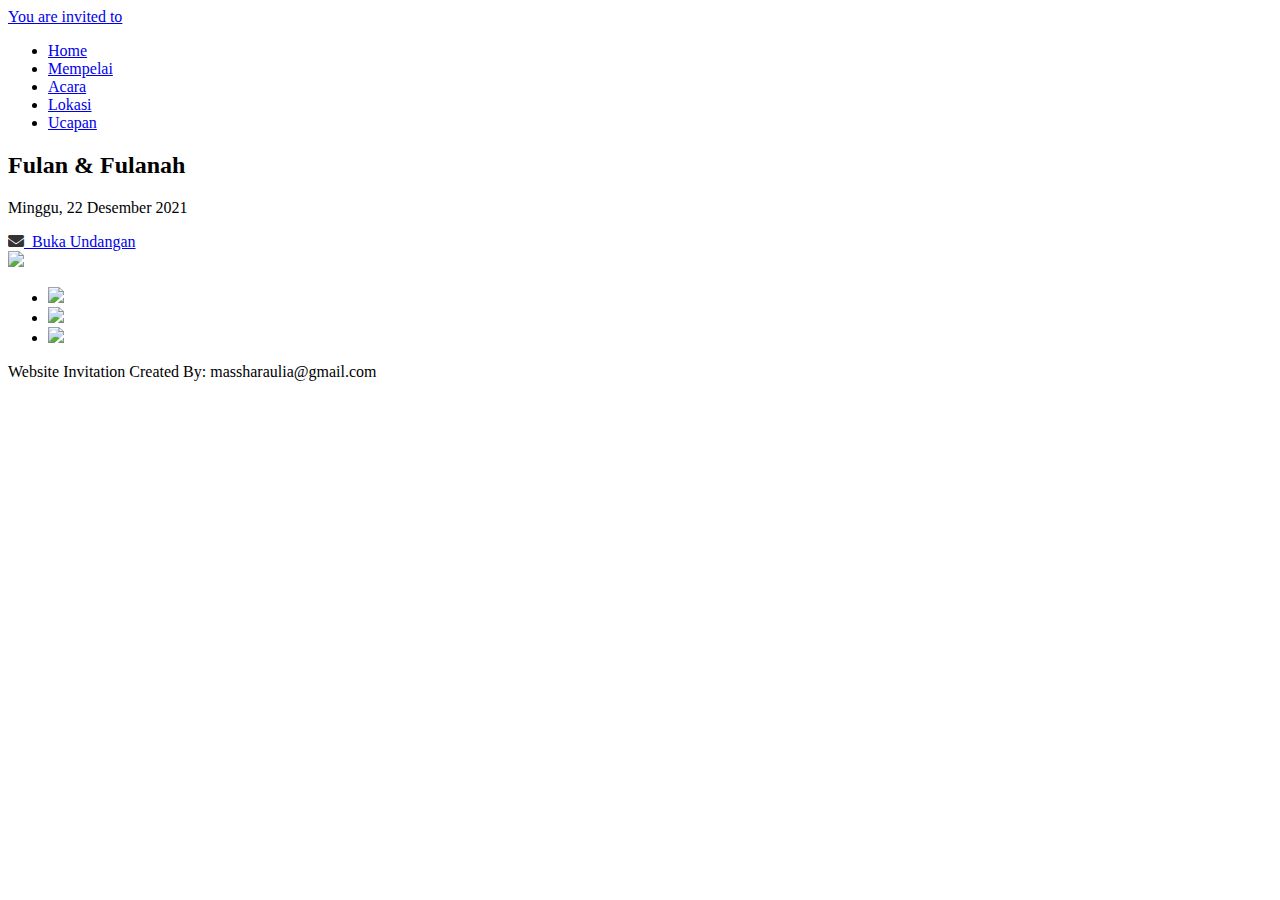
==== index.html @ 615ebd23 "mengubah nama file" ====
<!DOCTYPE html>
<html lang="en">
  <head>
    <meta charset="UTF-8" />
    <meta http-equiv="X-UA-Compatible" content="IE=edge" />
    <meta name="viewport" content="width=device-width, initial-scale=1.0" />
    <link rel="stylesheet" href="inv.css" />
    <link rel="stylesheet" href="https://cdnjs.cloudflare.com/ajax/libs/font-awesome/5.13.0/css/all.min.css">
    <!-- <link rel="stylesheet"
          href="https://fonts.googleapis.com/css?family=Tangerine"> -->
    <title>Digital Wedding Invitation WeCode</title>
  </head>
  <body>
    <section>
      <div class="container">
        <header>
          <a href="#" class="logo">You are invited to</a>
          <ul>
            <li><a href="#" class="active">Home</a></li>
            <li><a href="#">Mempelai</a></li>
            <li><a href="#">Acara</a></li>
            <li><a href="#">Lokasi</a></li>
            <li><a href="#">Ucapan</a></li>
          </ul>
        </header>
        <div class="content">
          <h2>Fulan & Fulanah</h2>
          <p>Minggu, 22 Desember 2021</p>
          <a href="#"><i class="fas fa-envelope" style="color: #333;"></i>&nbsp; Buka Undangan</a>
        </div>
        <div class="imgBx">
          <img src="img/ch.png" />
        </div>
        <ul class="sci">
          <li>
            <a href="#"><img src="img/facebook.png" /></a>
          </li>
          <li>
            <a href="#"><img src="img/instagram.png" /></a>
          </li>
          <li>
            <a href="#"><img src="img/twitter.png" /></a>
          </li>
        </ul>        
        <p class="copyrightText">Website Invitation Created By: massharaulia@gmail.com</p>
      </div>
    </section>

    
  </body>
</html>
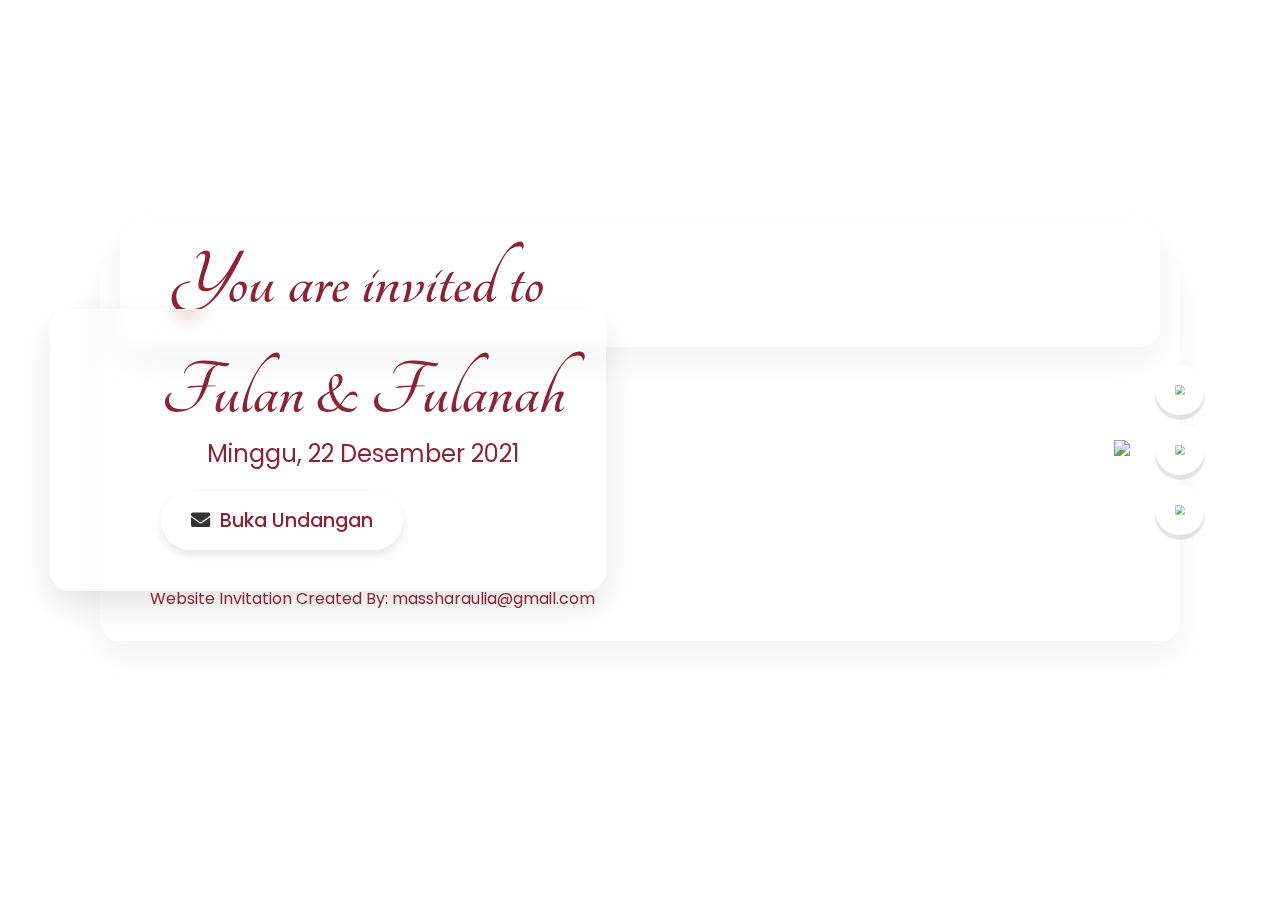
==== commit d647fb13: "Update index.html" ====
--- a/index.html
+++ b/index.html
@@ -15,13 +15,13 @@
       <div class="container">
         <header>
           <a href="#" class="logo">You are invited to</a>
-          <ul>
+<!--           <ul>
             <li><a href="#" class="active">Home</a></li>
             <li><a href="#">Mempelai</a></li>
             <li><a href="#">Acara</a></li>
             <li><a href="#">Lokasi</a></li>
             <li><a href="#">Ucapan</a></li>
-          </ul>
+          </ul> -->
         </header>
         <div class="content">
           <h2>Fulan & Fulanah</h2>
--- a/inv.css
+++ b/inv.css
@@ -0,0 +1,263 @@
+@import url("https://fonts.googleapis.com/css?family=Poppins:200,300,400,500,600,700,800,900&display=swap");
+@import url("https://fonts.googleapis.com/css?family=Tangerine:200,300,400,500,600,700,800,900&display=swap");
+* {
+  margin: 0;
+  padding: 0;
+  box-sizing: border-box;
+  font-family: "Poppins", sans-serif;
+}
+section {
+  display: flex;
+  justify-content: center;
+  align-items: center;
+  min-height: 100vh;
+  background: url(img/bg.png);
+  background-size: cover;
+  background-position: center;
+  background-attachment: fixed;
+  padding: 50px;
+}
+.container {
+  position: relative;
+  width: calc(100% - 100px);
+  min-height: calc(100vh - 280px);
+  min-height: 300px;
+  background: rgba(255, 255, 255, 0.5);
+  box-shadow: 0 15px 35px rgba(0, 0, 0, 0.05);
+  border-radius: 20px;
+  display: flex;
+  justify-content: space-between;
+  align-items: center;
+  padding: 50px;
+}
+header {
+  position: absolute;
+  top: -40px;
+  right: 20px;
+  left: 20px;
+  padding: 20px 50px;
+  display: flex;
+  justify-content: space-between;
+  align-items: center;
+  background: rgba(255, 255, 255, 0.2);
+  box-shadow: 0 15px 35px rgba(0, 0, 0, 0.05);
+  border-radius: 20px;
+  backdrop-filter: blur(10px);
+  border: 1px solid rgba(255, 255, 255, 0.25);
+  border-top: 1px solid rgba(255, 255, 255, 0.5);
+  border-left: 1px solid rgba(255, 255, 255, 0.5);
+}
+header .logo {
+  color: #8a2435;
+  font-weight: 700;
+  text-decoration: none;
+  font-size: 5em;
+  font-family: 'Tangerine', serif;
+}
+header ul {
+  display: flex;
+}
+header ul li {
+  list-style: none;
+  margin: 0 10px;
+}
+header ul li a {
+  text-decoration: none;
+  font-weight: 500;
+  color: #8a2435;
+  padding: 8px 15px;
+  border-radius: 25px;
+}
+header ul li a:hover,
+header ul li a.active {
+  background: #fff;
+  box-shadow: 0 5px 10px rgba(255, 255, 255, 0.1);
+}
+.content {
+  transform: translateX(-100px);
+  max-width: 700px;
+  box-shadow: 0 15px 30px rgba(0, 0, 0, 0.1);
+  border-radius: 20px;
+  backdrop-filter: blur(10px);
+  border: 1px solid rgba(255, 255, 255, 0.25);
+  border-top: 1px solid rgba(255, 255, 255, 0.5);
+  border-left: 1px solid rgba(255, 255, 255, 0.5);
+  padding: 40px;
+  padding-left: 110px;
+}
+.content h2 {
+  font-family: 'Tangerine', serif;
+  font-size: 5em;
+  color: #8a2435;
+}
+.content p{
+  text-align: center;
+  color: #8a2435;
+  font-size: 1.5em;
+}
+.content a {
+  display: inline-block;;
+  padding: 15px 30px;
+  color: #8a2435;
+  background: #fff;
+  margin-top: 20px;
+  border-radius: 30px;
+  font-size: 1.2em;
+  font-weight: 500;
+  text-decoration: none;
+  box-shadow: 0 5px 10px rgba(0, 0, 0, 0.1);
+}
+.imgBx img {
+  max-width: 400px;
+  animation: animate 5s linear infinite;
+}
+@keyframes animate {
+  0%,
+  100% {
+    transform: translateY(50px);
+  }
+  50% {
+    transform: translateY(100px);
+  }
+}
+.sci {
+  position: absolute;
+  right: -25px;
+  display: flex;
+  justify-content: center;
+  align-items: center;
+  flex-direction: column;
+}
+.sci li {
+  list-style: none;
+}
+.sci li a {
+  text-decoration: none;
+  width: 50px;
+  height: 50px;
+  background: #fff;
+  display: flex;
+  justify-content: center;
+  align-items: center;
+  border-radius: 50%;
+  margin: 5px 0;
+  box-shadow: 0 5px rgba(0, 0, 0, 0.1);
+}
+.sci li a img {
+  transform: scale(0.6);
+  transition: 0.5s;
+}
+.sci li:hover a img {
+  transform: scale(0.6) rotate(360deg);
+}
+.copyrightText {
+  position: absolute;
+  bottom: 30px;
+  left: 50px;
+  color: #8a2435;
+}
+@media (max-width: 1200px) {
+  .container {
+    position: relative;
+    width: calc(100% - 20px);
+  }
+}
+
+@media (max-width: 992px) {
+  section {
+    padding: 50px 10px 20px;
+  }
+  .container {
+    flex-direction: column;
+    height: auto;
+    padding: 20px;
+  }
+  .container .content {
+    transform: translateY(0px);
+    max-width: 100%;
+    padding: 30px;
+    margin-top: -40px;
+  }
+  header {
+    position: relative;
+    flex-direction: column;
+    width: 100%;
+    top: -60px;
+    padding: 20px;
+    right: 0;
+    left: 0;
+  }
+  header ul {
+    margin-top: 10px;
+    flex-wrap: wrap;
+    justify-content: center;
+  }
+  header ul li {
+    margin: 2px;
+  }
+  header ul li a {
+    display: inline-block;
+  }
+  .imgBx {
+    margin-bottom: 50px;
+  }
+  .content a {
+    font-size: 1em;
+    padding: 10px 20px;
+  }
+  @keyframes animate {
+    0%,
+    100% {
+      transform: translateY(-20px);
+    }
+    50% {
+      transform: translateY(20px);
+    }
+  }
+  .sci {
+    position: relative;
+    flex-direction: row;
+    left: 0;
+  }
+  .sci li a {
+    margin: 0 10px;
+  }
+  .copyrightText {
+    position: relative;
+    bottom: initial;
+    left: inherit;
+    width: 100%;
+    color: #8a2435;
+    text-align: center;
+    margin-top: 20px;
+  }
+}
+@media (max-width: 600px) {
+  .content h2 {
+    font-size: 3em;
+    color: #8a2435;
+  }
+  .content p {
+    font-size: 0.8em;
+    color: #8a2435;
+  }
+  .imgBx img {
+    max-width: 300px;
+  }
+}
+@media(max-width:494px){
+  .container .logo{
+    align-items: center;
+    text-align: center;
+  }
+  .content h2 {
+    font-size: 3em;
+    color: #8a2435;
+    align-items: center;
+    text-align: center;
+  }
+  .content p {
+    font-size: 0.8em;
+    color: #8a2435;
+  }  
+}
